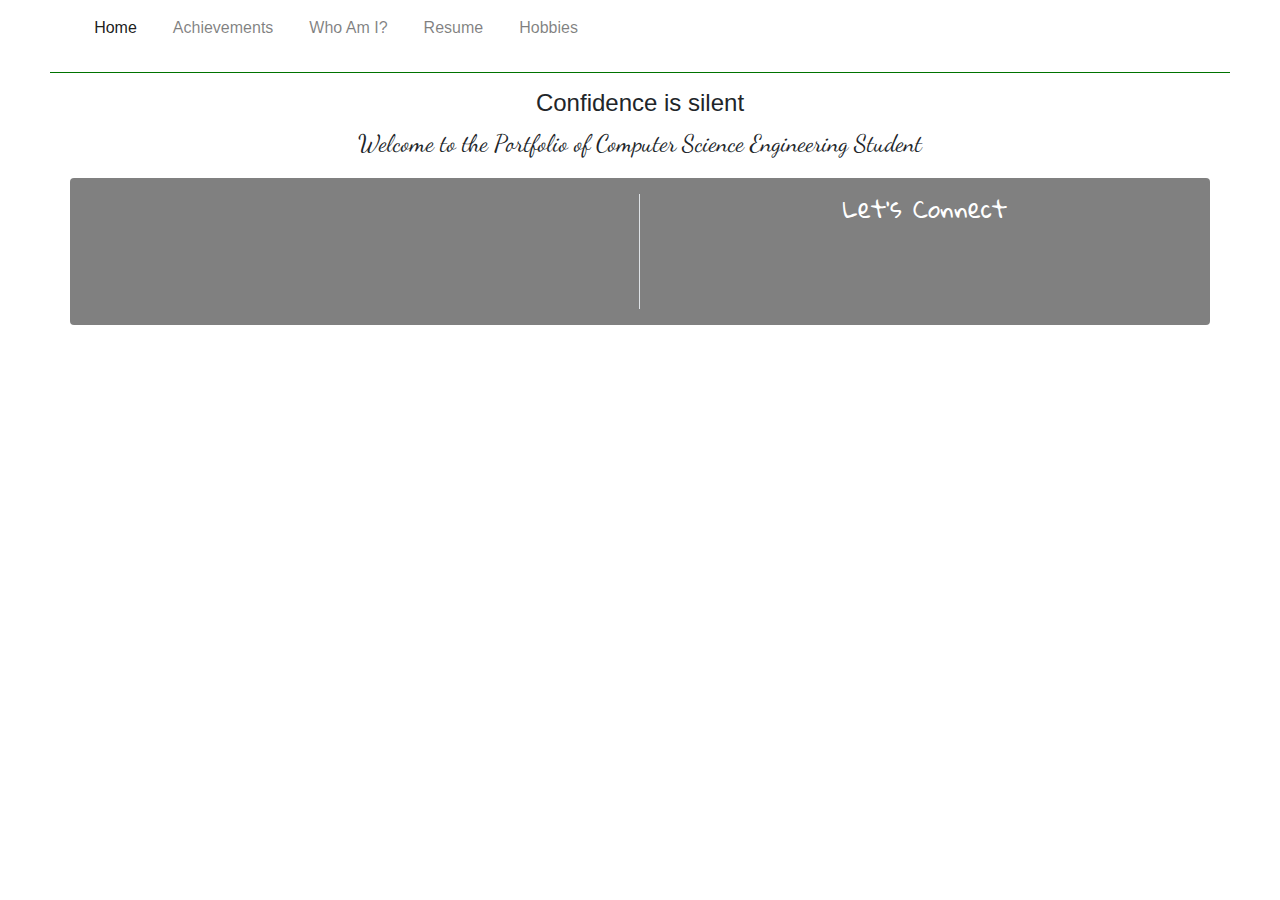
==== Portfolio/index.html @ 11e855d7 "Horizontal Line" ====
<!DOCTYPE html>
<html lang="en" dir="ltr">

<head>
  <meta charset="utf-8">
  <title></title>
  <link rel="stylesheet" href="css/bootstrap.css">
  <link rel="stylesheet" href="css/testing.css">
  <link href="https://fonts.googleapis.com/css2?family=Indie+Flower&display=swap" rel="stylesheet">
  <script src="https://kit.fontawesome.com/5c93c8f2f4.js" crossorigin="anonymous"></script>
  <link href="https://fonts.googleapis.com/css2?family=Dancing+Script:wght@700&display=swap" rel="stylesheet">
  <link href="https://fonts.googleapis.com/css2?family=Gloria+Hallelujah&display=swap" rel="stylesheet">
</head>
<style media="screen">
  .col-sm-6 a:hover {
    color: white;
  }
  hr{
    background-color: green;
  }

  body,
  html {
    height: 100%;
    padding-left: 2%;
    padding-right: 2%;
  }
</style>

<body style="font-family: 'Oswald', sans-serif;">
  <header>
    <div class="bg"></div>


    <nav class="navbar navbar-expand-lg navbar-light">
      <button class="navbar-toggler" type="button" data-toggle="collapse" data-target="#navbarTogglerDemo03" aria-controls="navbarTogglerDemo03" aria-expanded="false" aria-label="Toggle navigation">
        <i class="fas fa-bars"></i>
      </button>
      <div>



      </div>
      <div class="collapse navbar-collapse" id="navbarTogglerDemo03">
        <ul class="navbar-nav mr-auto mt-2 mt-lg-0">
          <li class="nav-item active">
            <a class="nav-link ml-3" href="#"><i class="mr-1 fas fa-home"></i>Home <span class="sr-only">(current)</span></a>
          </li>
          <li class="nav-item">
            <a class="nav-link ml-3" href="#"><i class="mr-1 fas fa-star"></i>Achievements</a>
          </li>
          <li class="nav-item">
            <a class="nav-link ml-3" href="#" tabindex="-1" aria-disabled="true"><i class="mr-1 fas fa-male"></i>Who Am I?</a>
          </li>
          <li class="nav-item">
            <a class="nav-link ml-3" href="#" tabindex="-1" aria-disabled="true"><i class="mr-1 far fa-address-card"></i>Resume</a>
          </li>
          <li class="nav-item">
            <a class="nav-link ml-3" href="#" tabindex="-1" aria-disabled="true"><i class="mr-1 fas fa-dumbbell"></i>Hobbies</a>
          </li>
        </ul>

      </div>
    </nav>
  </header>
  <hr>
  <section style="text-align:center;" class="mx-1 my-1 rounded-lg ">
    <div>

      <h4>Confidence is silent</h4>
      <p style="font-size: 150%;font-family: 'Dancing Script', cursive;">Welcome to the Portfolio of Computer Science Engineering Student</p>
    </div>
    <div style="background-color:gray;" class="px-3 py-3 container rounded">
      <div class="row">
        <div class="col-sm-12 col-md-6 border-right">
          <img class="img-fluid rounded rounded-circle"
            src="https://scontent.fjai1-1.fna.fbcdn.net/v/t1.0-9/s960x960/67687879_1228201090685375_7631060160797999104_o.jpg?_nc_cat=106&_nc_sid=7aed08&_nc_ohc=jAecR4WzJPAAX8hSYQR&_nc_ht=scontent.fjai1-1.fna&_nc_tp=7&oh=632819d1dd05b4ce2efd1a78ea56ae65&oe=5EDC7BE8"
            width="50%" height="50%" alt="">
        </div>
        <div class="col-sm-12 col-md-6">
          <h4 style="color:white;font-family: 'Gloria Hallelujah', cursive;">Let's Connect</h4>


          <div style="margin-top:10%;" class="container ">
            <div class="row ">


              <div style="margin-bottom:3%" class="col-sm-6">
                <a href="https://www.instagram.com/_ankit__bishnoi/"> <i class="fab fa-instagram fa-2x"> </i></a>
              </div>
              <div style="margin-bottom:3%" class="col-sm-6">
                <a href="https://m.facebook.com/ankit.gilla.37"><i class="fab fa-facebook-f fa-2x"></i></a>
              </div>
              <div style="margin-bottom:3%" class="col-sm-6">
                <a href="https://www.linkedin.com/in/ankit-bishnoi-096824173"> <i class="fab fa-linkedin-in fa-2x"></i></a>
              </div>
              <div style="margin-bottom:3%" class="col-sm-6">
                <a href="https://github.com/ankit-kumar-cs"> <i class="fab fa-github fa-2x"></i></a>
              </div>
            </div>
          </div>
        </div>
      </div>
    </div>

  </section>
  <footer>


  </footer>
  <script src="https://code.jquery.com/jquery-3.4.1.slim.min.js" integrity="sha384-J6qa4849blE2+poT4WnyKhv5vZF5SrPo0iEjwBvKU7imGFAV0wwj1yYfoRSJoZ+n" crossorigin="anonymous"></script>
  <script src="https://cdn.jsdelivr.net/npm/popper.js@1.16.0/dist/umd/popper.min.js" integrity="sha384-Q6E9RHvbIyZFJoft+2mJbHaEWldlvI9IOYy5n3zV9zzTtmI3UksdQRVvoxMfooAo" crossorigin="anonymous"></script>

  <script type="text/javascript" src="js/bootstrap.min.js"></script>
</body>

</html>
---- Portfolio/css/testing.css ----
.flip-diagonal-1-bck {
	-webkit-animation: flip-diagonal-1-bck 0.6s cubic-bezier(0.455, 0.030, 0.515, 0.955) both;
	        animation: flip-diagonal-1-bck 0.6s cubic-bezier(0.455, 0.030, 0.515, 0.955) both;
}/* ----------------------------------------------
 * Generated by Animista on 2020-5-14 22:10:17
 * Licensed under FreeBSD License.
 * See http://animista.net/license for more info.
 * w: http://animista.net, t: @cssanimista
 * ---------------------------------------------- */

/**
 * ----------------------------------------
 * animation flip-diagonal-1-bck
 * ----------------------------------------
 */
@-webkit-keyframes flip-diagonal-1-bck {
  0% {
    -webkit-transform: translateZ(0) rotate3d(1, 1, 0, 0deg);
            transform: translateZ(0) rotate3d(1, 1, 0, 0deg);
  }
  100% {
    -webkit-transform: translateZ(-260px) rotate3d(1, 1, 0, -180deg);
            transform: translateZ(-260px) rotate3d(1, 1, 0, -180deg);
  }
}
@keyframes flip-diagonal-1-bck {
  0% {
    -webkit-transform: translateZ(0) rotate3d(1, 1, 0, 0deg);
            transform: translateZ(0) rotate3d(1, 1, 0, 0deg);
  }
  100% {
    -webkit-transform: translateZ(-260px) rotate3d(1, 1, 0, -180deg);
            transform: translateZ(-260px) rotate3d(1, 1, 0, -180deg);
  }
}
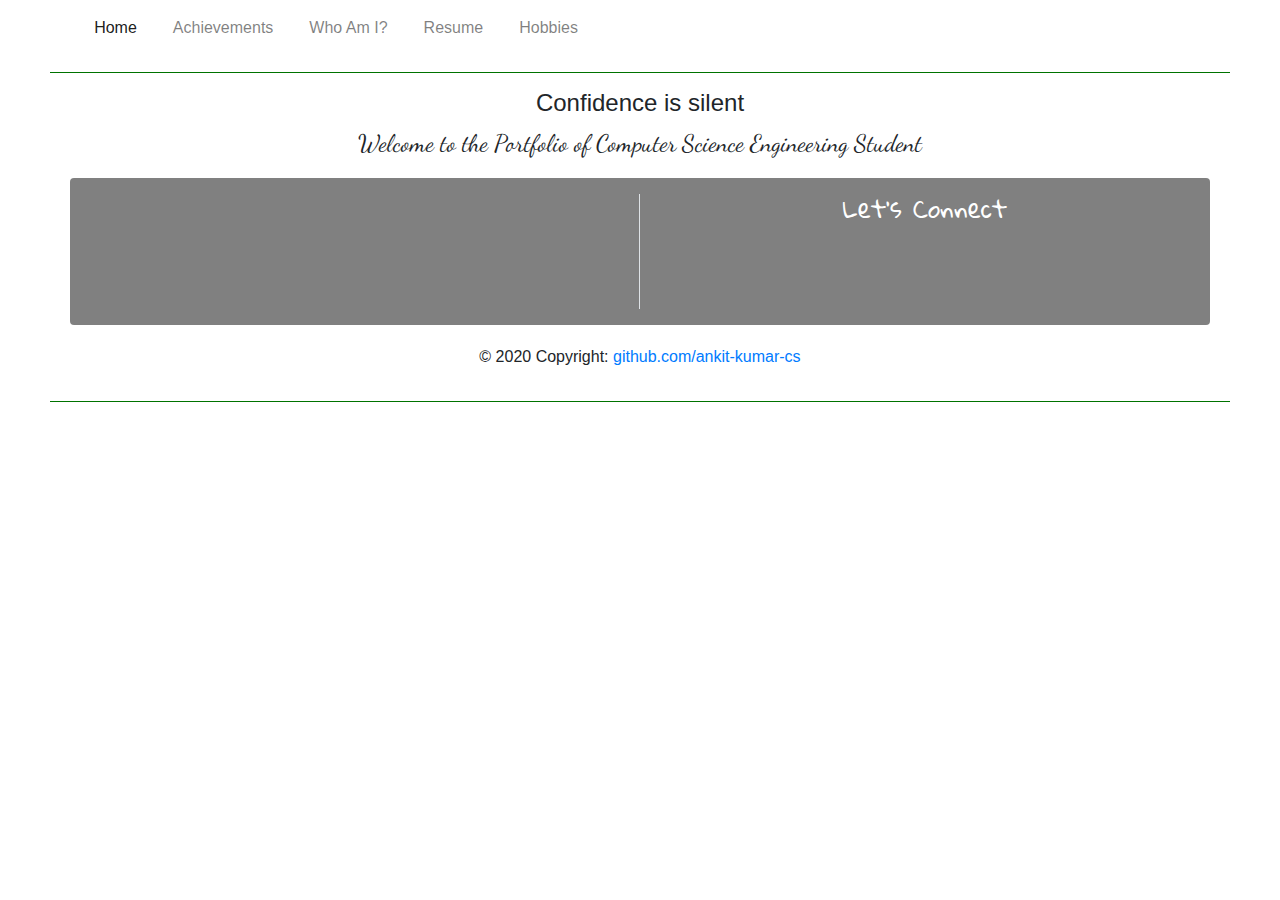
==== commit 3f3caf91: "copyright" ====
--- a/Portfolio/index.html
+++ b/Portfolio/index.html
@@ -3,6 +3,7 @@
 
 <head>
   <meta charset="utf-8">
+  <meta name="viewport" content="width=device-width, initial-scale=1.0, maximum-scale=1.0, user-scalable=no" />
   <title></title>
   <link rel="stylesheet" href="css/bootstrap.css">
   <link rel="stylesheet" href="css/testing.css">
@@ -21,7 +22,6 @@
 
   body,
   html {
-    height: 100%;
     padding-left: 2%;
     padding-right: 2%;
   }
@@ -29,8 +29,7 @@
 
 <body style="font-family: 'Oswald', sans-serif;">
   <header>
-    <div class="bg"></div>
-
+    <div class='loader' id="loading"></div>
 
     <nav class="navbar navbar-expand-lg navbar-light">
       <button class="navbar-toggler" type="button" data-toggle="collapse" data-target="#navbarTogglerDemo03" aria-controls="navbarTogglerDemo03" aria-expanded="false" aria-label="Toggle navigation">
@@ -104,10 +103,19 @@
     </div>
 
   </section>
-  <footer>
+  <!-- Footer -->
+  <!-- Footer -->
+  <footer class="page-footer font-small blue">
 
+    <!-- Copyright -->
+    <div class="footer-copyright text-center py-3">© 2020 Copyright:
+      <a href="https://github.com/ankit-kumar-cs"> github.com/ankit-kumar-cs</a>
+    </div>
+    <!-- Copyright -->
 
   </footer>
+  <!-- Footer -->
+  <hr>
   <script src="https://code.jquery.com/jquery-3.4.1.slim.min.js" integrity="sha384-J6qa4849blE2+poT4WnyKhv5vZF5SrPo0iEjwBvKU7imGFAV0wwj1yYfoRSJoZ+n" crossorigin="anonymous"></script>
   <script src="https://cdn.jsdelivr.net/npm/popper.js@1.16.0/dist/umd/popper.min.js" integrity="sha384-Q6E9RHvbIyZFJoft+2mJbHaEWldlvI9IOYy5n3zV9zzTtmI3UksdQRVvoxMfooAo" crossorigin="anonymous"></script>
 
